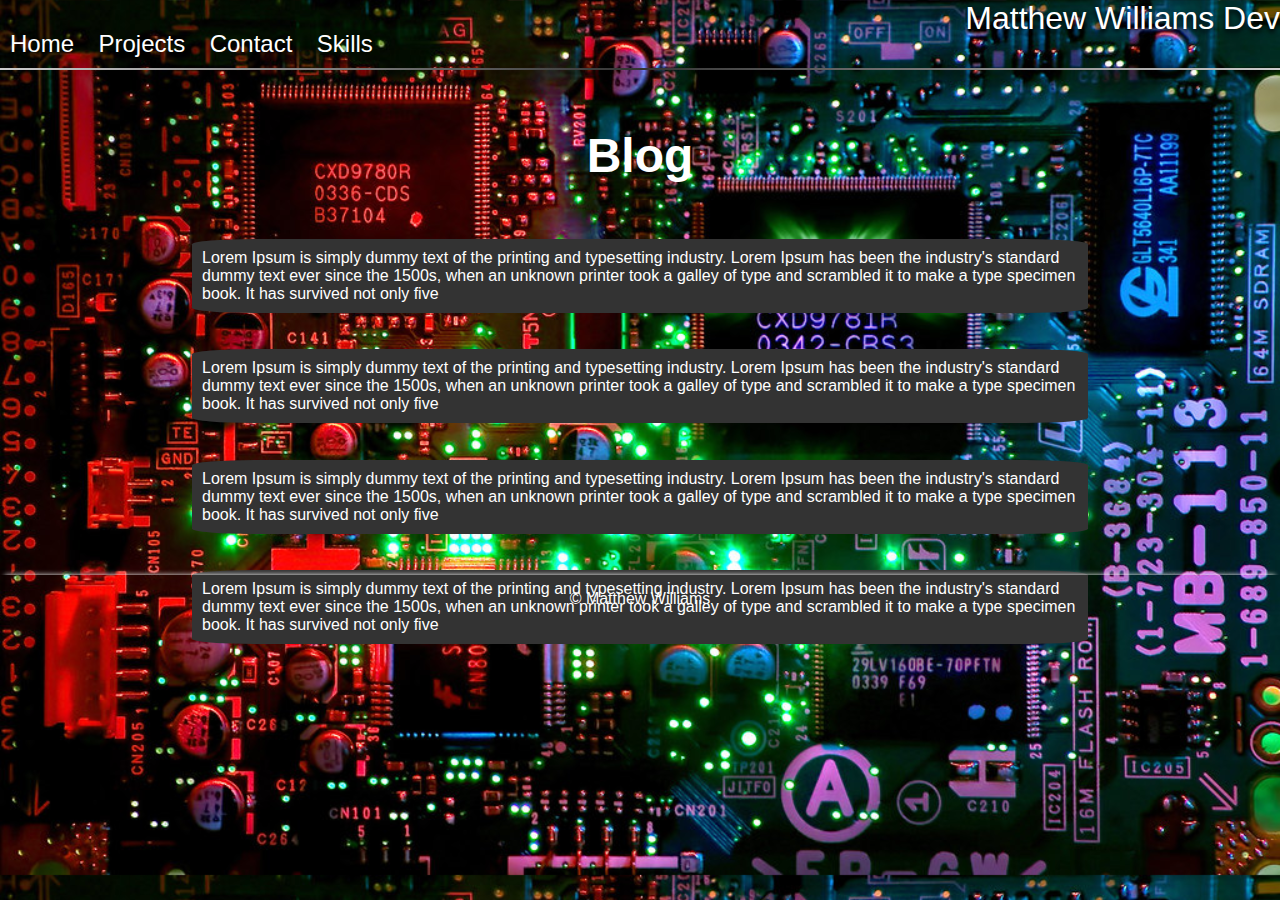
==== blog.html @ 9dc91dcf "nav bar includes blog and blog page centered footer needs fixing" ====
<!DOCTYPE html>
<html lang="en">
<head>
    <meta charset="UTF-8">
    <meta name="viewport" content="width=device-width, initial-scale=1.0">
    <title>Portfolio</title>
    <link rel="stylesheet" href="styles.css" >
</head>
<body id="blogBody">
    <header>
        <div class="logo">Matthew Williams Dev</div>
        <nav class="navbar">
            <div class="navlink"><a href="./index.html">Home</a></div>
            <div class="navlink"><a href="./projects.html">Projects</a></div>        
            <div class="navlink"><a href="./contact.html">Contact</a></div>
            <div class="navlink"><a href="./skills.html">Skills</a></div>
        </nav>
        <hr />
    </header>
    <section>
        <h1 id="blogtitle">Blog</h1>
        <article id="blogContainer">
            <div class="blogbox">
                <p class="blogtxt">Lorem Ipsum is simply dummy text of the printing and typesetting industry. Lorem Ipsum has been the industry's standard dummy text ever since the 1500s, when an unknown printer took a galley of type and scrambled it to make a type specimen book. It has survived not only five  </p>
            </div>
            <div class="blogbox">
                <p class="blogtxt">Lorem Ipsum is simply dummy text of the printing and typesetting industry. Lorem Ipsum has been the industry's standard dummy text ever since the 1500s, when an unknown printer took a galley of type and scrambled it to make a type specimen book. It has survived not only five  </p>
            </div>
            <div class="blogbox">
                <p class="blogtxt">Lorem Ipsum is simply dummy text of the printing and typesetting industry. Lorem Ipsum has been the industry's standard dummy text ever since the 1500s, when an unknown printer took a galley of type and scrambled it to make a type specimen book. It has survived not only five  </p>
            </div>
            <div class="blogbox">
                <p class="blogtxt">Lorem Ipsum is simply dummy text of the printing and typesetting industry. Lorem Ipsum has been the industry's standard dummy text ever since the 1500s, when an unknown printer took a galley of type and scrambled it to make a type specimen book. It has survived not only five  </p>
            </div>
        </article>
    </section>
    <!-- <img class="bgImage" src="./circuitwallpaper.jpg" alt="circuit wallpaper"> -->
    <footer><div class="footerbox">&copy; Matthew Williams</div></footer>
</body>
</html>
---- styles.css ----
*{
    padding: 0;
    margin: 0;
    box-sizing: border-box;
    font-family: 'Gill Sans', 'Gill Sans MT', Calibri, 'Trebuchet MS', sans-serif;
}
body{
    display: grid;
    grid-template-columns: 100%;
    grid-template-rows: 20% 70% 10%;
    grid-template-areas: 
        "header"
        "section"
        "footer"
        ;
    background-image: url(./circuitwallpaper.jpg);
    background-size: cover;
    height: 100VH;
}
header{
    grid-area: header;
}
section{
    grid-area: section;
}
.container{
    display: flex;
    flex-direction: column;
    align-items: center;
    
}

                                        /* nav section */
.navbar{
    display: inline-block;
}
.navlink{
    display: inline-block;
    padding: 10px 5px;
    margin-top: 20px;
}
.navlink a {
    color: white;
    text-decoration: none;
    font-size: 1.5rem;
    padding: 5px;
    transition: 0.5s;
}
.navlink a:hover{
    font-size: 2rem;
}
.logo{
    float: right;
    color: white;
    font-size: 2rem;
    text-shadow: 0px 3px 5px black;
}
hr{
    border: 0;
    height: 2px;
    background: #333;
    background-image: linear-gradient(to right, #ccc, #333, #ccc);
    
}
                                        /* background image */
.bgImage{
    position: fixed;
    top: 0;
    min-width: 100%;
    min-height: 100%;
    object-fit: cover;
    z-index: -3;
    display: grid;
    grid-area: section;
}
                                        /* index content */
.displayimage{
    display: flex;
    height: 200px;
    width: auto;
    
}
.aboutContainer{
    background-color: #333;
    border-radius: 8%;
    padding: 10px;
    margin: 10% 15%;

}
.abouttxt{
    display: flex;
    flex-wrap: wrap;
    padding: 10px;
    overflow: hidden;
    color:white;
    
}
                                            /* contact logos */
.github, .twitter, .linkedin{
    display: flex;
    height: 100px;
    width: auto;
    fill: white;
    transition-duration: 0.5s;

}
.twitter:hover{
    height: 170px;
    width: auto;
    fill: #00acee;
}
.github:hover{
    height: 170px;
    width: auto;
    fill: #c9510c;
}
.linkedin:hover{
    height: 170px;
    width: auto;
    fill: blue;
}
.contactlogos{
    display: flex;
    height: auto;
    flex-direction: column;
    align-items: center;
    justify-content: space-evenly;
}
                                    /* skill page content */
article h2{
    color: white;
    text-shadow: 1px 5px 2px  black;
}
article{
    height: 100%;
} 
.skillbox{
    display: block;
    background-color: #333;
    padding: 5px;
    height: auto;
    width: 240px;
    border-radius: 7%;
    text-align: center;
}
.skills{
    display: flex;
    /* flex-wrap: wrap; */
    justify-content: space-evenly;
    align-items: center;
    flex-direction: column;
}
.skilltxt{
    padding: 5px;
    color: white;
    padding: 10px;
    list-style: none;
    text-align: center;
    font-size: 1.2em;
}

                                        /* Blog page */
.blogbox{
    display: flex;
    background-color: #333;
    width: 70%;
    /* height: 20%;  */
    border-radius: 7%;
    flex-grow: inherit;
    margin-bottom: 30px;
}
#blogtitle{
    color: white;
    font-size: 3em;
    text-align: center;
    margin-bottom: 50px;
   
}
#blogBody{
    height: 100%;
}
#blogContainer{
    display: flex;
    flex-direction: column;
    align-items: center;
    justify-content: space-evenly;
    
}
.blogtxt{
    color: white;
    padding: 10px;
}
                                        /* footer */
footer{
    /* position: fixed;
    bottom: 0; */
    width: 100%;
    grid-area: footer;
    
}
.footerbox{
    display: block;
    color: white;
    text-align: center;
    box-shadow: 0 -5px 5px -5px whitesmoke;
    padding: 15px;
    
}
@media screen and (min-width: 480px){
    .contactlogos{
        flex-direction: row;
    }
    .skills{
        flex-direction: row;
    }
    .skilltxt{
        font-size: 1.5em;
    }
    .skillbox{
        width: 40%;
    }
    .abouttxt{
        font-size: 1.5em;
    }
}
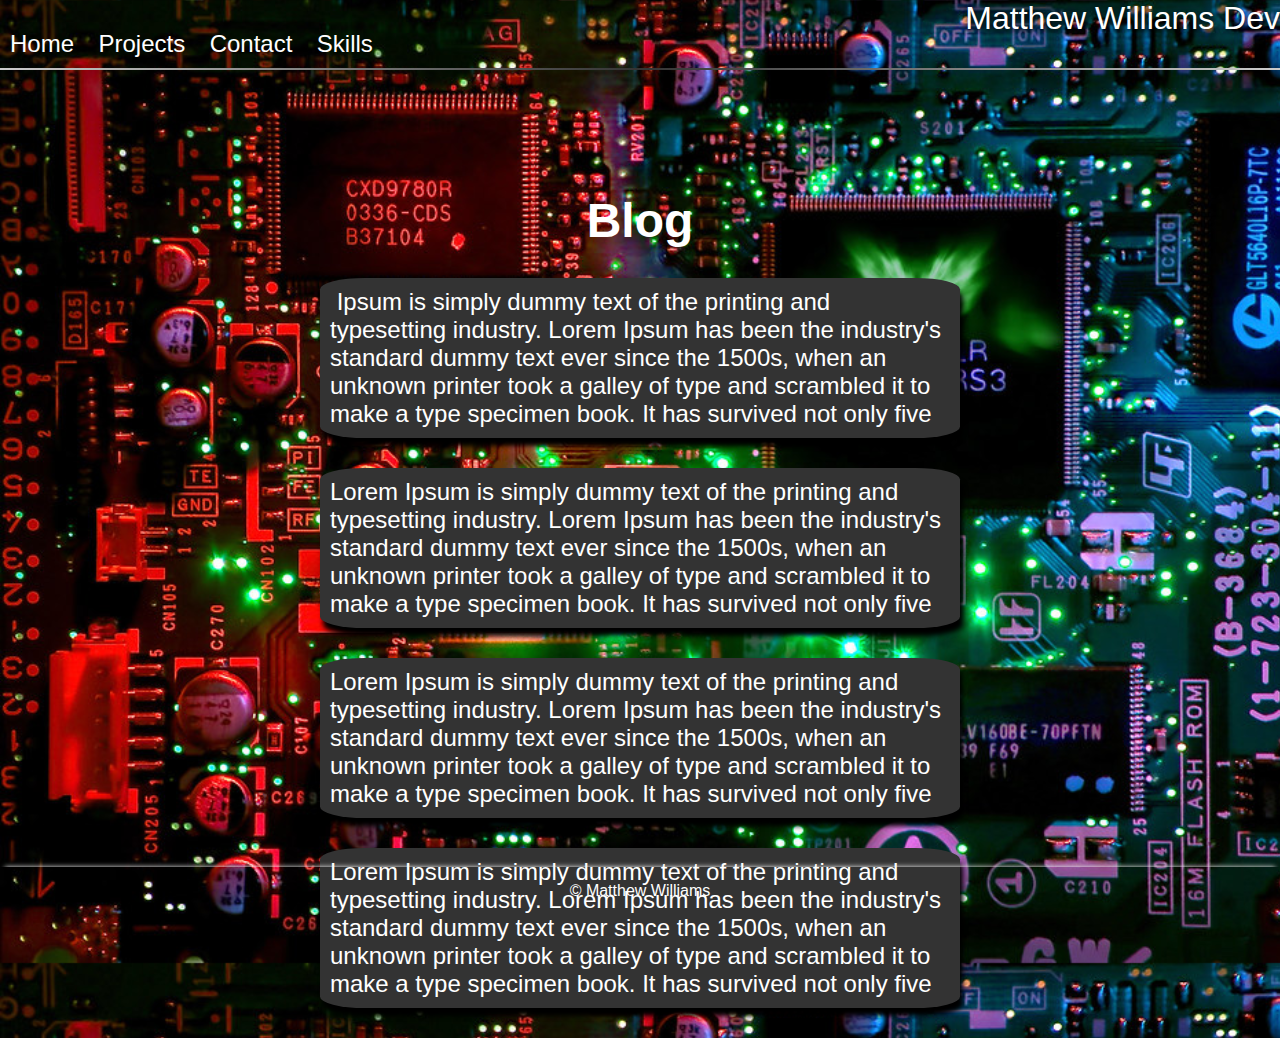
==== commit 98712393: "box shadows on everything! and blog nearly fixed" ====
--- a/blog.html
+++ b/blog.html
@@ -6,7 +6,7 @@
     <title>Portfolio</title>
     <link rel="stylesheet" href="styles.css" >
 </head>
-<body id="blogBody">
+<body>
     <header>
         <div class="logo">Matthew Williams Dev</div>
         <nav class="navbar">
@@ -21,16 +21,16 @@
         <h1 id="blogtitle">Blog</h1>
         <article id="blogContainer">
             <div class="blogbox">
-                <p class="blogtxt">Lorem Ipsum is simply dummy text of the printing and typesetting industry. Lorem Ipsum has been the industry's standard dummy text ever since the 1500s, when an unknown printer took a galley of type and scrambled it to make a type specimen book. It has survived not only five  </p>
+                <p class="blogtxt"><img class="" src="" alt="" /> Ipsum is simply dummy text of the printing and typesetting industry. Lorem Ipsum has been the industry's standard dummy text ever since the 1500s, when an unknown printer took a galley of type and scrambled it to make a type specimen book. It has survived not only five  </p>
             </div>
             <div class="blogbox">
-                <p class="blogtxt">Lorem Ipsum is simply dummy text of the printing and typesetting industry. Lorem Ipsum has been the industry's standard dummy text ever since the 1500s, when an unknown printer took a galley of type and scrambled it to make a type specimen book. It has survived not only five  </p>
+                <p class="blogtxt"><img class="" src="" alt="" />Lorem Ipsum is simply dummy text of the printing and typesetting industry. Lorem Ipsum has been the industry's standard dummy text ever since the 1500s, when an unknown printer took a galley of type and scrambled it to make a type specimen book. It has survived not only five  </p>
             </div>
             <div class="blogbox">
-                <p class="blogtxt">Lorem Ipsum is simply dummy text of the printing and typesetting industry. Lorem Ipsum has been the industry's standard dummy text ever since the 1500s, when an unknown printer took a galley of type and scrambled it to make a type specimen book. It has survived not only five  </p>
+                <p class="blogtxt"><img class="" src="" alt="" />Lorem Ipsum is simply dummy text of the printing and typesetting industry. Lorem Ipsum has been the industry's standard dummy text ever since the 1500s, when an unknown printer took a galley of type and scrambled it to make a type specimen book. It has survived not only five  </p>
             </div>
             <div class="blogbox">
-                <p class="blogtxt">Lorem Ipsum is simply dummy text of the printing and typesetting industry. Lorem Ipsum has been the industry's standard dummy text ever since the 1500s, when an unknown printer took a galley of type and scrambled it to make a type specimen book. It has survived not only five  </p>
+                <p class="blogtxt"><img class="" src="" alt="" />Lorem Ipsum is simply dummy text of the printing and typesetting industry. Lorem Ipsum has been the industry's standard dummy text ever since the 1500s, when an unknown printer took a galley of type and scrambled it to make a type specimen book. It has survived not only five  </p>
             </div>
         </article>
     </section>
--- a/styles.css
+++ b/styles.css
@@ -15,7 +15,7 @@
         ;
     background-image: url(./circuitwallpaper.jpg);
     background-size: cover;
-    height: 100VH;
+    min-height: 100VH;
 }
 header{
     grid-area: header;
@@ -29,7 +29,6 @@
     align-items: center;
     
 }
-
                                         /* nav section */
 .navbar{
     display: inline-block;
@@ -84,7 +83,8 @@
     background-color: #333;
     border-radius: 8%;
     padding: 10px;
-    margin: 10% 15%;
+    margin: 5% 15%;
+    box-shadow: 2px 5px 7px black;
 
 }
 .abouttxt{
@@ -126,13 +126,19 @@
     align-items: center;
     justify-content: space-evenly;
 }
+.contactInfo{
+    color: white;
+    font-size: 1.3em;
+    background-color: #333;
+    padding: 5px;
+}
                                     /* skill page content */
 article h2{
     color: white;
     text-shadow: 1px 5px 2px  black;
 }
 article{
-    height: 100%;
+    min-height: 100%;
 } 
 .skillbox{
     display: block;
@@ -142,6 +148,7 @@
     width: 240px;
     border-radius: 7%;
     text-align: center;
+    box-shadow: 2px 5px 7px black;
 }
 .skills{
     display: flex;
@@ -161,29 +168,24 @@
 
                                         /* Blog page */
 .blogbox{
-    display: flex;
     background-color: #333;
     width: 70%;
-    /* height: 20%;  */
     border-radius: 7%;
-    flex-grow: inherit;
     margin-bottom: 30px;
+    box-shadow: 3px 8px 5px black;
 }
 #blogtitle{
     color: white;
     font-size: 3em;
     text-align: center;
-    margin-bottom: 50px;
+    margin-bottom: 30px;
    
 }
-#blogBody{
-    height: 100%;
-}
 #blogContainer{
     display: flex;
     flex-direction: column;
     align-items: center;
-    justify-content: space-evenly;
+    grid-area: section;
     
 }
 .blogtxt{
@@ -222,4 +224,11 @@
     .abouttxt{
         font-size: 1.5em;
     }
-}
+    .blogbox{
+        width: 50%;
+
+    }
+    .blogtxt{
+        font-size: 1.5em;
+    }
+}
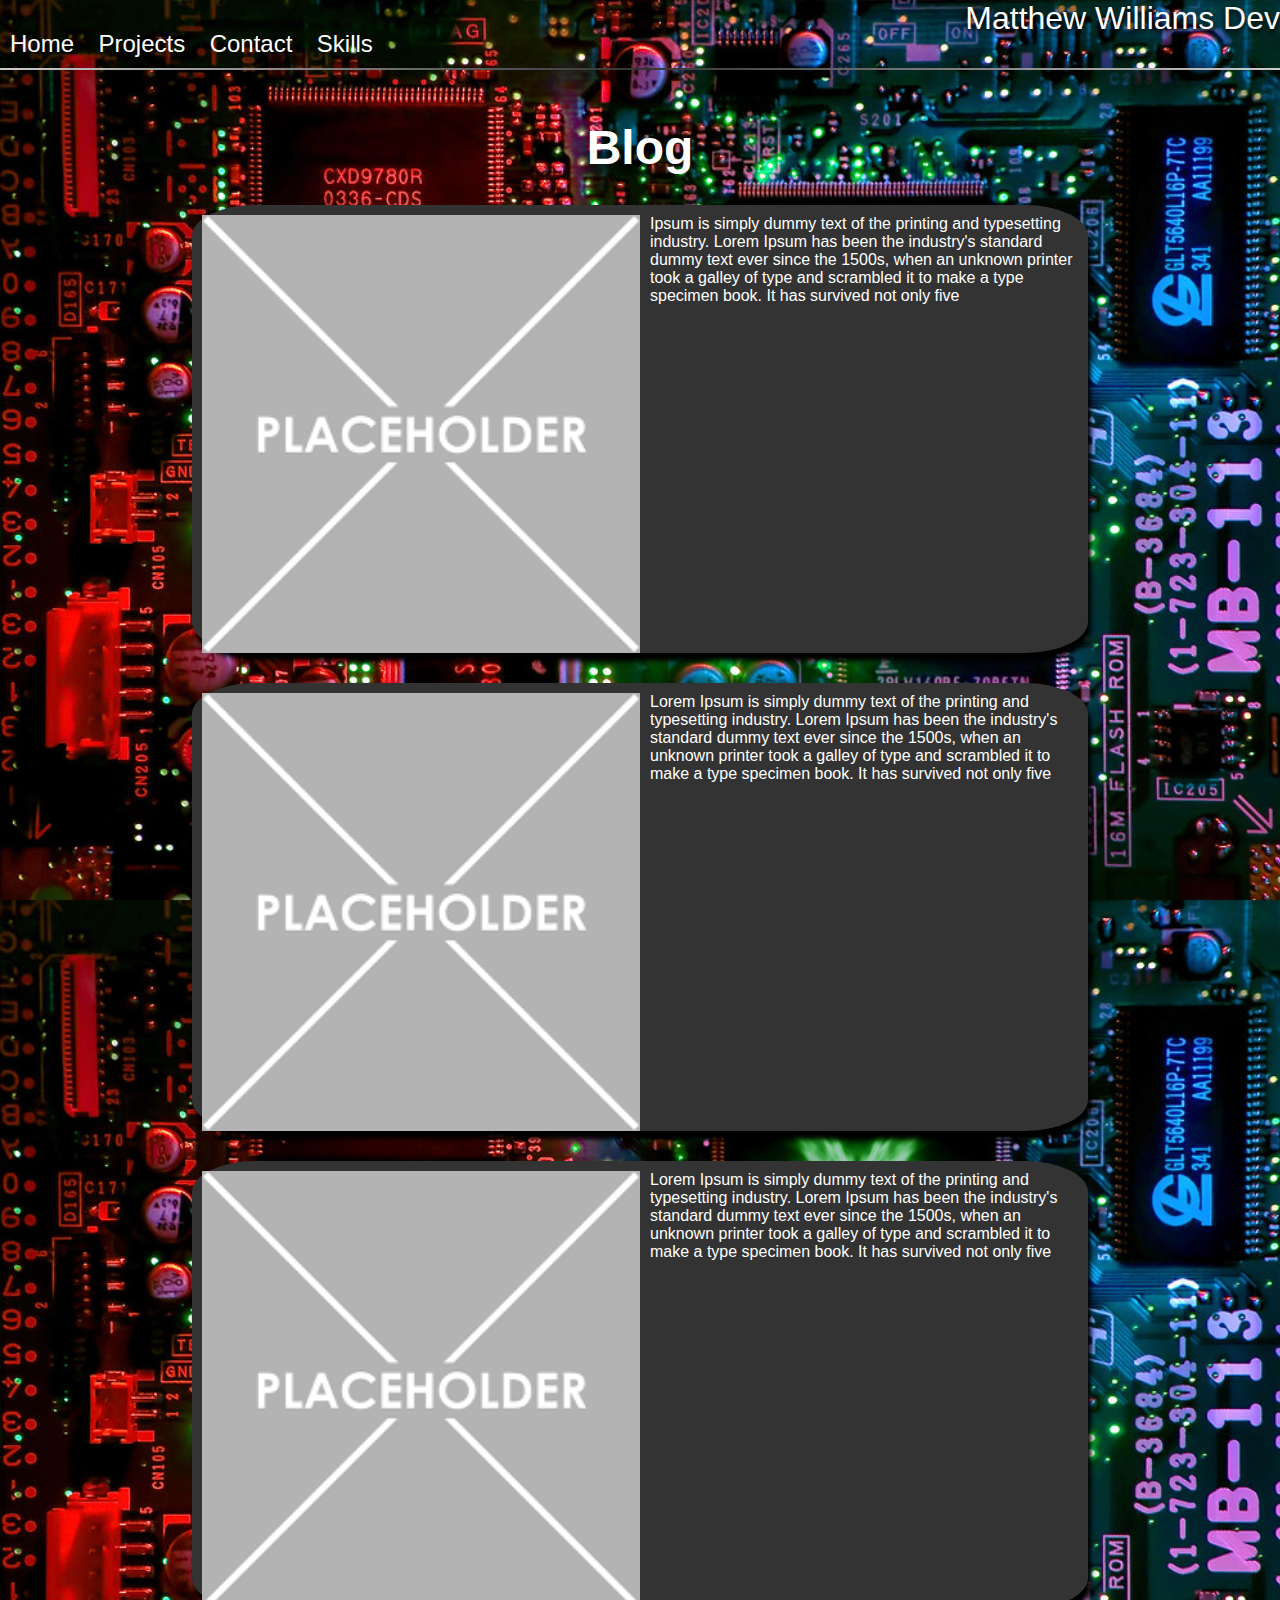
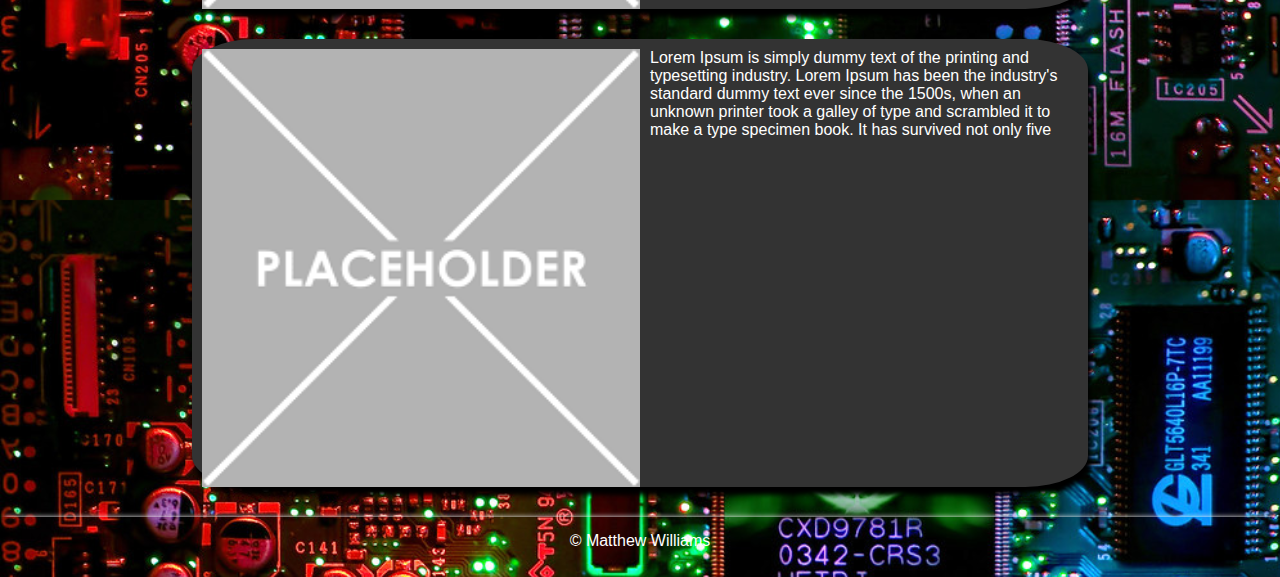
==== commit a8fd73b0: "css for each page and defult style.css and footer fixed!" ====
--- a/blog.html
+++ b/blog.html
@@ -4,7 +4,8 @@
     <meta charset="UTF-8">
     <meta name="viewport" content="width=device-width, initial-scale=1.0">
     <title>Portfolio</title>
-    <link rel="stylesheet" href="styles.css" >
+    <link rel="stylesheet" href="style.css" >
+    <link rel="stylesheet" href="blog.css">
 </head>
 <body>
     <header>
@@ -21,16 +22,16 @@
         <h1 id="blogtitle">Blog</h1>
         <article id="blogContainer">
             <div class="blogbox">
-                <p class="blogtxt"><img class="" src="" alt="" /> Ipsum is simply dummy text of the printing and typesetting industry. Lorem Ipsum has been the industry's standard dummy text ever since the 1500s, when an unknown printer took a galley of type and scrambled it to make a type specimen book. It has survived not only five  </p>
+                <p class="blogtxt"><img class="blogImg" src="./images/placeholderimg.png" alt="blog image" /> Ipsum is simply dummy text of the printing and typesetting industry. Lorem Ipsum has been the industry's standard dummy text ever since the 1500s, when an unknown printer took a galley of type and scrambled it to make a type specimen book. It has survived not only five  </p>
             </div>
             <div class="blogbox">
-                <p class="blogtxt"><img class="" src="" alt="" />Lorem Ipsum is simply dummy text of the printing and typesetting industry. Lorem Ipsum has been the industry's standard dummy text ever since the 1500s, when an unknown printer took a galley of type and scrambled it to make a type specimen book. It has survived not only five  </p>
+                <p class="blogtxt"><img class="blogImg" src="./images/placeholderimg.png" alt="blog image 2" />Lorem Ipsum is simply dummy text of the printing and typesetting industry. Lorem Ipsum has been the industry's standard dummy text ever since the 1500s, when an unknown printer took a galley of type and scrambled it to make a type specimen book. It has survived not only five  </p>
             </div>
             <div class="blogbox">
-                <p class="blogtxt"><img class="" src="" alt="" />Lorem Ipsum is simply dummy text of the printing and typesetting industry. Lorem Ipsum has been the industry's standard dummy text ever since the 1500s, when an unknown printer took a galley of type and scrambled it to make a type specimen book. It has survived not only five  </p>
+                <p class="blogtxt"><img class="blogImg" src="./images/placeholderimg.png" alt="blog image 3" />Lorem Ipsum is simply dummy text of the printing and typesetting industry. Lorem Ipsum has been the industry's standard dummy text ever since the 1500s, when an unknown printer took a galley of type and scrambled it to make a type specimen book. It has survived not only five  </p>
             </div>
             <div class="blogbox">
-                <p class="blogtxt"><img class="" src="" alt="" />Lorem Ipsum is simply dummy text of the printing and typesetting industry. Lorem Ipsum has been the industry's standard dummy text ever since the 1500s, when an unknown printer took a galley of type and scrambled it to make a type specimen book. It has survived not only five  </p>
+                <p class="blogtxt"><img class="blogImg" src="./images/placeholderimg.png" alt="blog image 4" />Lorem Ipsum is simply dummy text of the printing and typesetting industry. Lorem Ipsum has been the industry's standard dummy text ever since the 1500s, when an unknown printer took a galley of type and scrambled it to make a type specimen book. It has survived not only five  </p>
             </div>
         </article>
     </section>
--- a/style.css
+++ b/style.css
@@ -0,0 +1,76 @@
+*{
+    padding: 0;
+    margin: 0;
+    box-sizing: border-box;
+    font-family: 'Gill Sans', 'Gill Sans MT', Calibri, 'Trebuchet MS', sans-serif;
+}
+body{
+    display: grid;
+    grid-template-columns: 100%;
+    grid-template-rows: 120px auto 60px;
+    grid-template-areas: 
+        "header"
+        "section"
+        "footer"
+        ;
+    background-image: url(./images/circuitwallpaper.jpg);
+    background-size: cover;
+    height: 100vh;
+
+}
+header{
+    grid-area: header;
+}
+section{
+    grid-area: section;
+}
+.container{
+    display: flex;
+    flex-direction: column;
+    align-items: center;
+    
+}
+                                        /* nav section */
+.navbar{
+    display: inline-block;
+}
+.navlink{
+    display: inline-block;
+    padding: 10px 5px;
+    margin-top: 20px;
+}
+.navlink a {
+    color: white;
+    text-decoration: none;
+    font-size: 1.5rem;
+    padding: 5px;
+    transition: 0.5s;
+}
+.navlink a:hover{
+    font-size: 2rem;
+}
+.logo{
+    float: right;
+    color: white;
+    font-size: 2rem;
+    text-shadow: 0px 3px 5px black;
+}
+hr{
+    border: 0;
+    height: 2px;
+    background: #333;
+    background-image: linear-gradient(to right, #ccc, #333, #ccc);
+    
+}
+footer{
+    width: 100%;
+    grid-area: footer;
+    
+}
+.footerbox{
+    display: block;
+    color: white;
+    text-align: center;
+    box-shadow: 0 -5px 5px -5px whitesmoke;
+    padding: 15px;  
+}--- a/blog.css
+++ b/blog.css
@@ -0,0 +1,32 @@
+.blogbox{
+    background-color: #333;
+    width: 70%;
+    border-radius: 7%;
+    margin-bottom: 30px;
+    box-shadow: 3px 8px 5px black;
+}
+#blogtitle{
+    color: white;
+    font-size: 3em;
+    text-align: center;
+    margin-bottom: 30px;
+   
+}
+#blogContainer{
+    display: flex;
+    flex-direction: column;
+    align-items: center;
+    grid-area: section;
+    
+}
+.blogtxt{
+    
+    color: white;
+    padding: 10px;
+}
+.blogImg{
+    height: 50%;
+    width: 50%;
+    margin-right: 10px;
+    float: left;
+}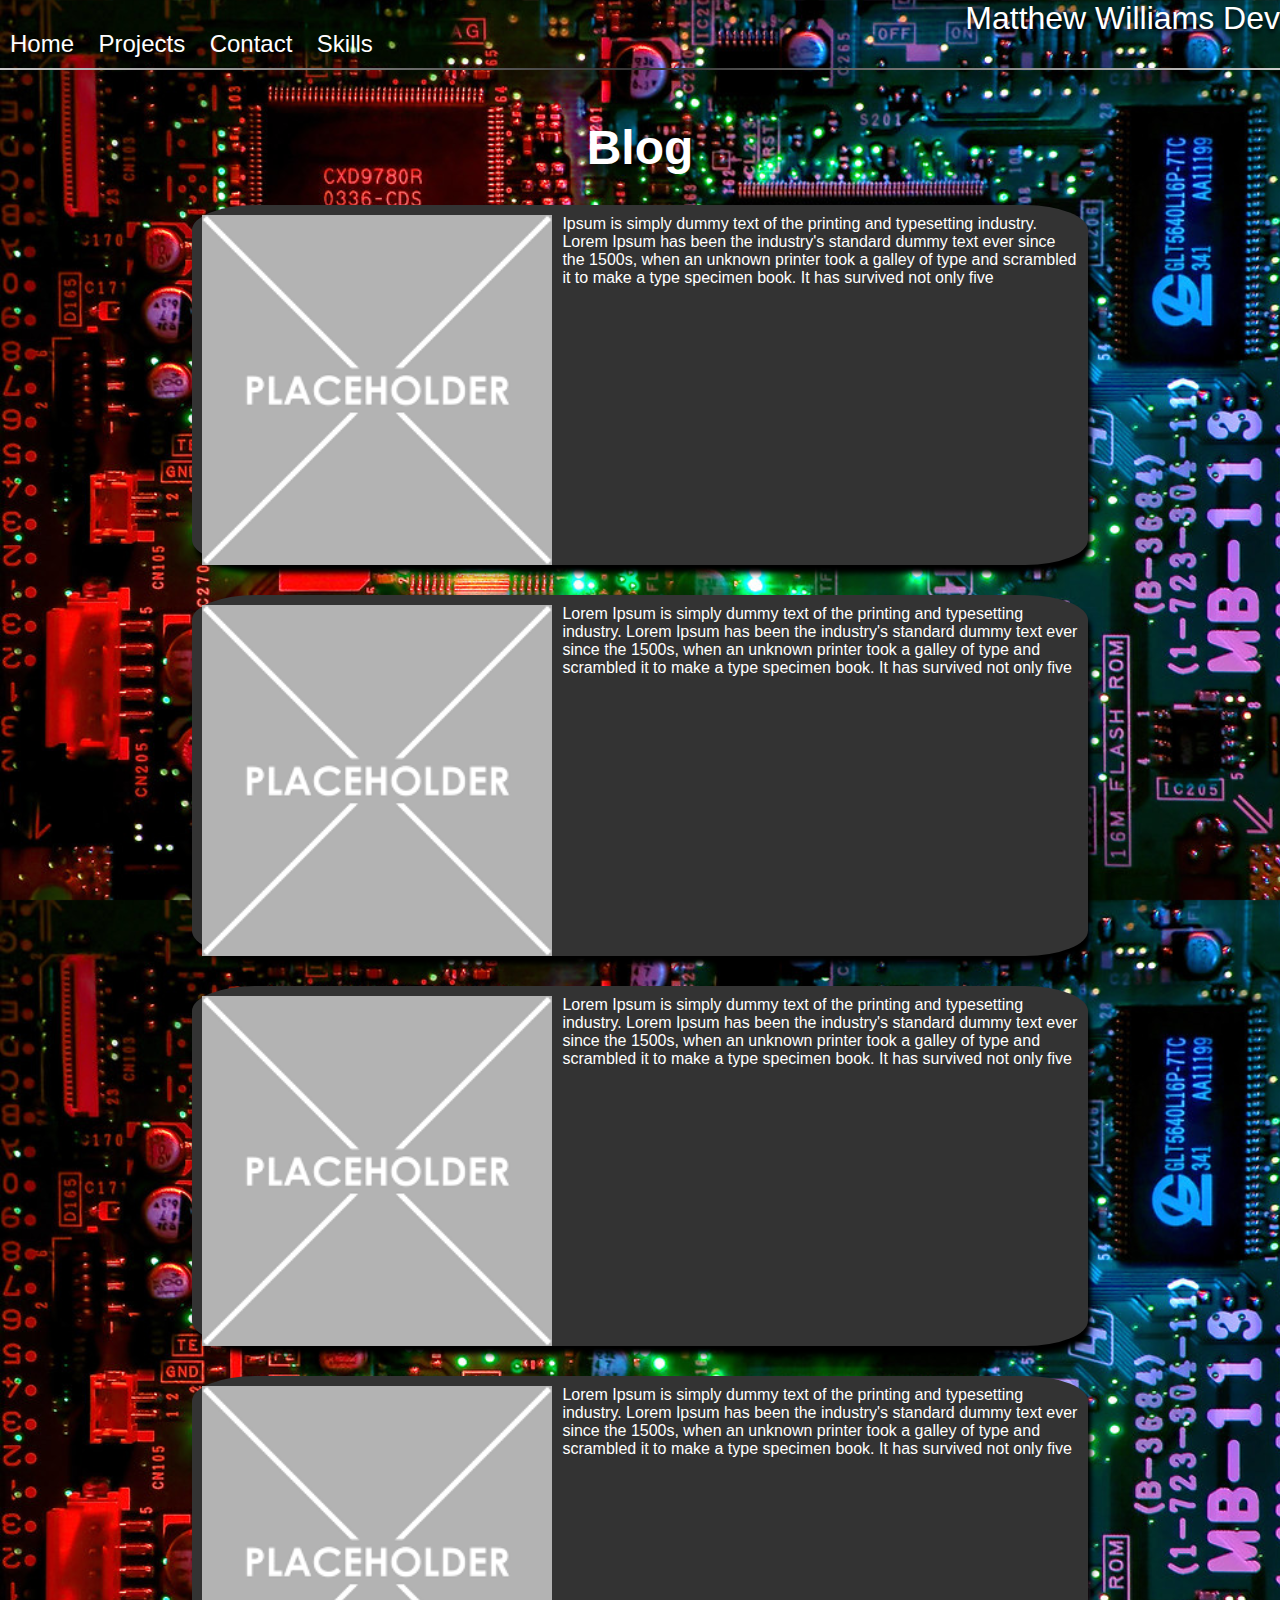
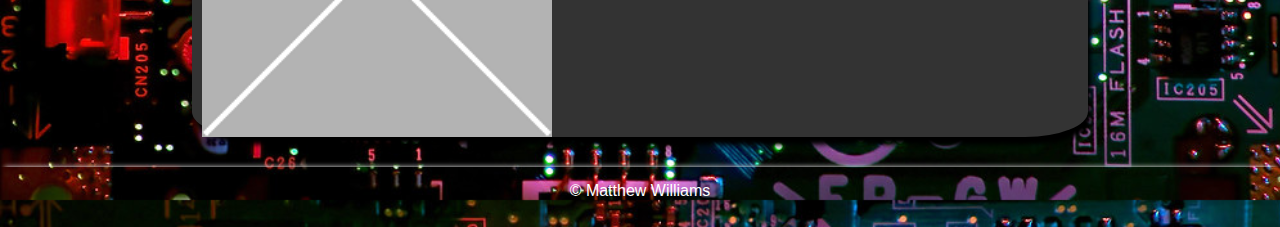
==== commit 1cd1f412: "images are clickable on blog.html and projects.html" ====
--- a/blog.html
+++ b/blog.html
@@ -22,16 +22,28 @@
         <h1 id="blogtitle">Blog</h1>
         <article id="blogContainer">
             <div class="blogbox">
-                <p class="blogtxt"><img class="blogImg" src="./images/placeholderimg.png" alt="blog image" /> Ipsum is simply dummy text of the printing and typesetting industry. Lorem Ipsum has been the industry's standard dummy text ever since the 1500s, when an unknown printer took a galley of type and scrambled it to make a type specimen book. It has survived not only five  </p>
+                <p class="blogtxt"><a href="#img1"><img class="thumbnail" src="./images/placeholderimg.png" alt="blog image 1" /></a> Ipsum is simply dummy text of the printing and typesetting industry. Lorem Ipsum has been the industry's standard dummy text ever since the 1500s, when an unknown printer took a galley of type and scrambled it to make a type specimen book. It has survived not only five</p>
+                <a href="#" class="lightbox" id="img1">
+                    <img src="./images/placeholderimg.png">
+                </a>
             </div>
             <div class="blogbox">
-                <p class="blogtxt"><img class="blogImg" src="./images/placeholderimg.png" alt="blog image 2" />Lorem Ipsum is simply dummy text of the printing and typesetting industry. Lorem Ipsum has been the industry's standard dummy text ever since the 1500s, when an unknown printer took a galley of type and scrambled it to make a type specimen book. It has survived not only five  </p>
+                <p class="blogtxt"><a href="#img2"><img class="thumbnail" src="./images/placeholderimg.png" alt="blog image 2" /></a>Lorem Ipsum is simply dummy text of the printing and typesetting industry. Lorem Ipsum has been the industry's standard dummy text ever since the 1500s, when an unknown printer took a galley of type and scrambled it to make a type specimen book. It has survived not only five</p>
+                <a href="#" class="lightbox" id="img2">
+                    <img src="./images/placeholderimg.png">
+                </a>
             </div>
             <div class="blogbox">
-                <p class="blogtxt"><img class="blogImg" src="./images/placeholderimg.png" alt="blog image 3" />Lorem Ipsum is simply dummy text of the printing and typesetting industry. Lorem Ipsum has been the industry's standard dummy text ever since the 1500s, when an unknown printer took a galley of type and scrambled it to make a type specimen book. It has survived not only five  </p>
+                <p class="blogtxt"><a href="#img3"><img class="thumbnail" src="./images/placeholderimg.png" alt="blog image 3" /></a>Lorem Ipsum is simply dummy text of the printing and typesetting industry. Lorem Ipsum has been the industry's standard dummy text ever since the 1500s, when an unknown printer took a galley of type and scrambled it to make a type specimen book. It has survived not only five</p>
+                <a href="#" class="lightbox" id="img3">
+                    <img src="./images/placeholderimg.png">
+                </a>
             </div>
             <div class="blogbox">
-                <p class="blogtxt"><img class="blogImg" src="./images/placeholderimg.png" alt="blog image 4" />Lorem Ipsum is simply dummy text of the printing and typesetting industry. Lorem Ipsum has been the industry's standard dummy text ever since the 1500s, when an unknown printer took a galley of type and scrambled it to make a type specimen book. It has survived not only five  </p>
+                <p class="blogtxt"><a href="#img4"><img class="thumbnail" src="./images/placeholderimg.png" alt="blog image 4" /></a>Lorem Ipsum is simply dummy text of the printing and typesetting industry. Lorem Ipsum has been the industry's standard dummy text ever since the 1500s, when an unknown printer took a galley of type and scrambled it to make a type specimen book. It has survived not only five</p>
+                <a href="#" class="lightbox" id="img4">
+                    <img src="./images/placeholderimg.png">
+                </a>
             </div>
         </article>
     </section>
--- a/blog.css
+++ b/blog.css
@@ -10,6 +10,7 @@
     font-size: 3em;
     text-align: center;
     margin-bottom: 30px;
+    animation: fade 1s;
    
 }
 #blogContainer{
@@ -17,7 +18,15 @@
     flex-direction: column;
     align-items: center;
     grid-area: section;
-    
+    animation: fade 2s;
+}
+@keyframes fade{
+    0%{
+        opacity: 0;
+    }
+    100%{
+        opacity: 100%;
+    }
 }
 .blogtxt{
     
@@ -25,8 +34,35 @@
     padding: 10px;
 }
 .blogImg{
-    height: 50%;
+    height: auto;
     width: 50%;
     margin-right: 10px;
     float: left;
+}
+.thumbnail{
+    width: 40%;
+    float: left;
+    margin-right: 10px;
+}
+.lightbox {
+	display: none;
+	position: fixed;
+	z-index: 300;
+	width: 100%;
+	height: 100%;
+	text-align: center;
+	top: 1%;
+	left: 1%;
+	background: rgba(0,0,0,0.8);
+}
+.lightbox img {
+	/** Pad the lightbox image */
+	max-width: 90%;
+	max-height: 80%;
+	margin-top: 2%;
+}
+.lightbox:target {
+	outline: none;
+	/** Unhide lightbox **/
+	display: block;
 }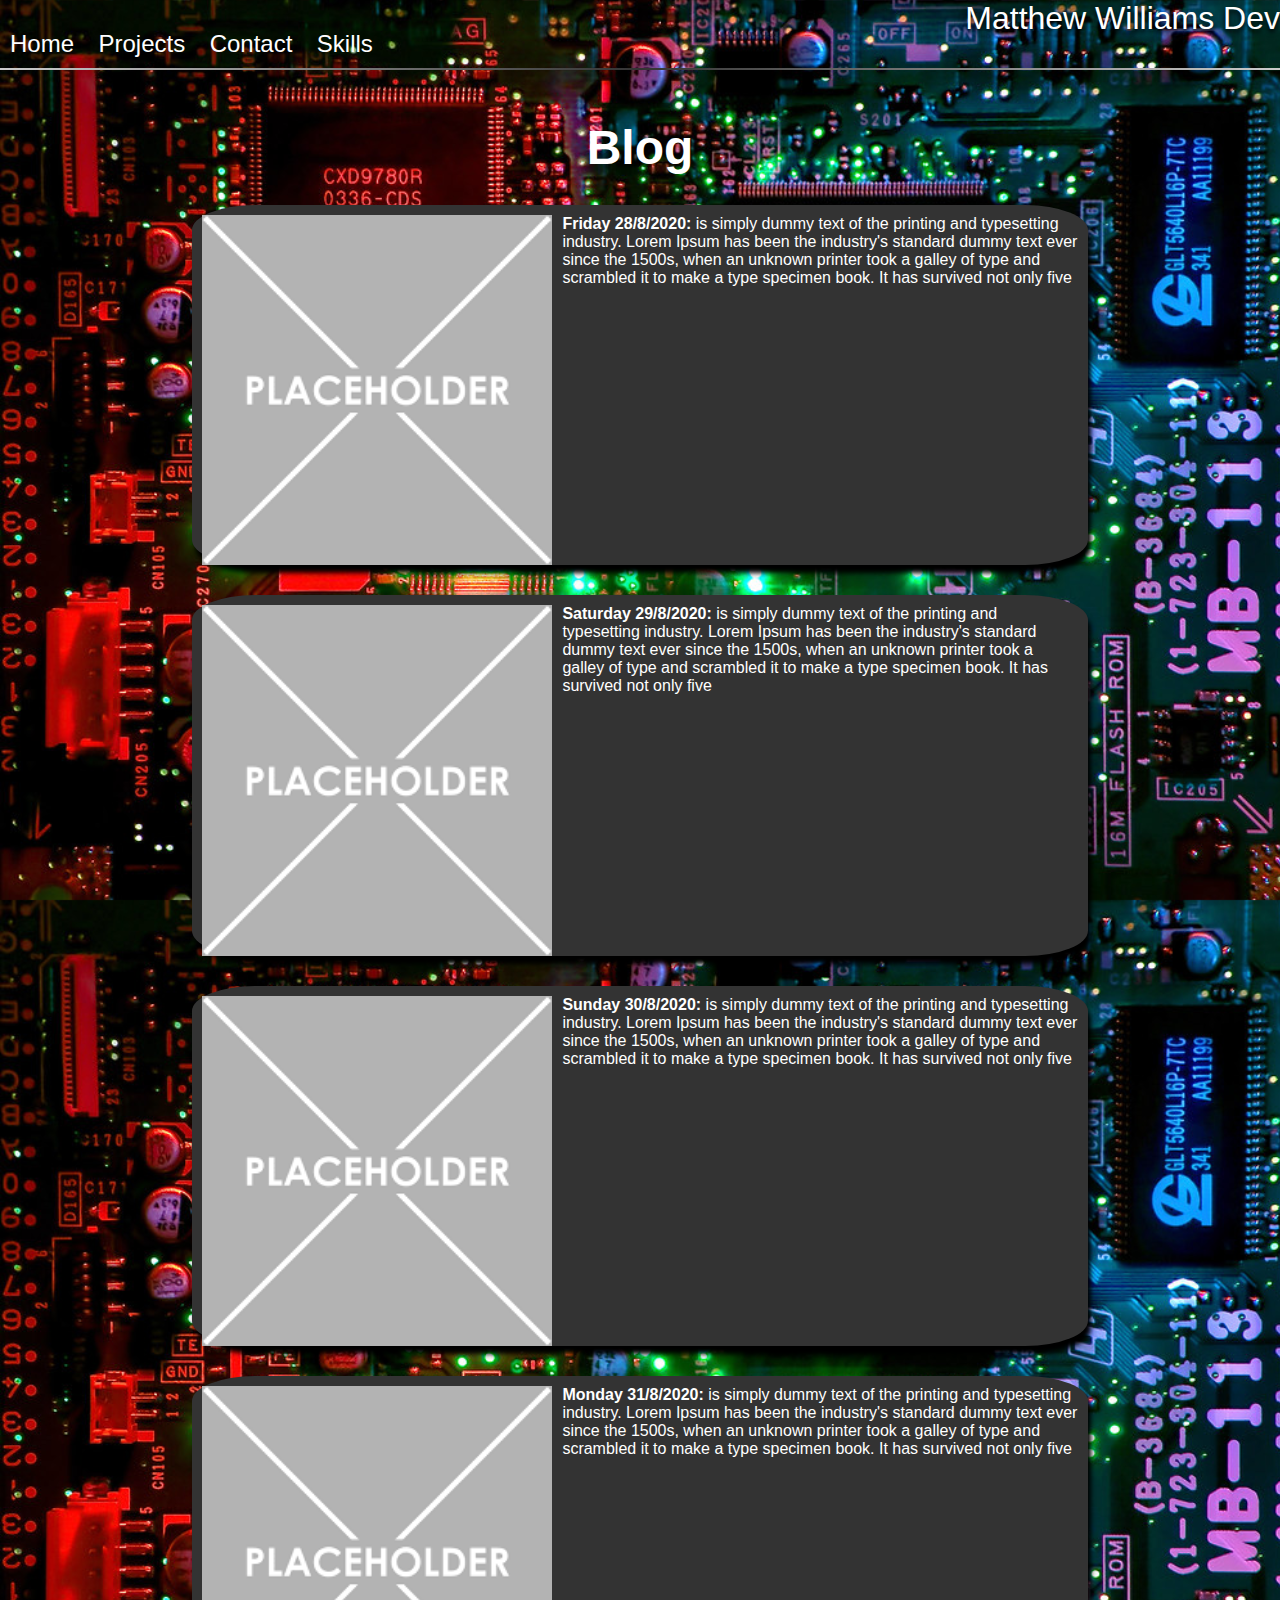
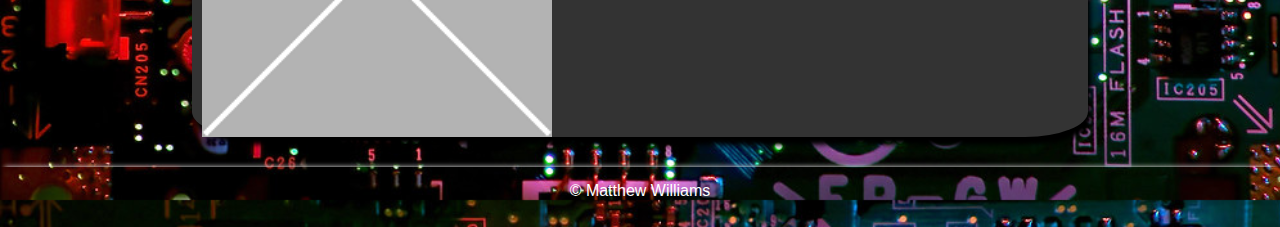
==== commit 03a148ba: "SRI added and finished styling" ====
--- a/blog.html
+++ b/blog.html
@@ -4,8 +4,8 @@
     <meta charset="UTF-8">
     <meta name="viewport" content="width=device-width, initial-scale=1.0">
     <title>Portfolio</title>
-    <link rel="stylesheet" href="style.css" >
-    <link rel="stylesheet" href="blog.css">
+    <link rel="stylesheet" href="style.css" integrity="a7/vbFBcr86exiWyThjVBfsR8eQ5djIkQWgEusOvJAlMmDP4K6FKg1uIwwhOoqeR" >
+    <link rel="stylesheet" href="blog.css" integrity="oo1hMc2XoqRebXwiJxW4JTemhpKXbMZFU/OjHVs9bOjjaAfvVK8koBjZrAqyS2Q+">
 </head>
 <body>
     <header>
@@ -22,25 +22,25 @@
         <h1 id="blogtitle">Blog</h1>
         <article id="blogContainer">
             <div class="blogbox">
-                <p class="blogtxt"><a href="#img1"><img class="thumbnail" src="./images/placeholderimg.png" alt="blog image 1" /></a> Ipsum is simply dummy text of the printing and typesetting industry. Lorem Ipsum has been the industry's standard dummy text ever since the 1500s, when an unknown printer took a galley of type and scrambled it to make a type specimen book. It has survived not only five</p>
+                <p class="blogtxt"><a href="#img1"><img class="thumbnail" src="./images/placeholderimg.png" alt="blog image 1" /></a><strong>Friday 28/8/2020:</strong> is simply dummy text of the printing and typesetting industry. Lorem Ipsum has been the industry's standard dummy text ever since the 1500s, when an unknown printer took a galley of type and scrambled it to make a type specimen book. It has survived not only five</p>
                 <a href="#" class="lightbox" id="img1">
                     <img src="./images/placeholderimg.png">
                 </a>
             </div>
             <div class="blogbox">
-                <p class="blogtxt"><a href="#img2"><img class="thumbnail" src="./images/placeholderimg.png" alt="blog image 2" /></a>Lorem Ipsum is simply dummy text of the printing and typesetting industry. Lorem Ipsum has been the industry's standard dummy text ever since the 1500s, when an unknown printer took a galley of type and scrambled it to make a type specimen book. It has survived not only five</p>
+                <p class="blogtxt"><a href="#img2"><img class="thumbnail" src="./images/placeholderimg.png" alt="blog image 2" /></a><strong>Saturday 29/8/2020:</strong> is simply dummy text of the printing and typesetting industry. Lorem Ipsum has been the industry's standard dummy text ever since the 1500s, when an unknown printer took a galley of type and scrambled it to make a type specimen book. It has survived not only five</p>
                 <a href="#" class="lightbox" id="img2">
                     <img src="./images/placeholderimg.png">
                 </a>
             </div>
             <div class="blogbox">
-                <p class="blogtxt"><a href="#img3"><img class="thumbnail" src="./images/placeholderimg.png" alt="blog image 3" /></a>Lorem Ipsum is simply dummy text of the printing and typesetting industry. Lorem Ipsum has been the industry's standard dummy text ever since the 1500s, when an unknown printer took a galley of type and scrambled it to make a type specimen book. It has survived not only five</p>
+                <p class="blogtxt"><a href="#img3"><img class="thumbnail" src="./images/placeholderimg.png" alt="blog image 3" /></a><strong>Sunday 30/8/2020:</strong> is simply dummy text of the printing and typesetting industry. Lorem Ipsum has been the industry's standard dummy text ever since the 1500s, when an unknown printer took a galley of type and scrambled it to make a type specimen book. It has survived not only five</p>
                 <a href="#" class="lightbox" id="img3">
                     <img src="./images/placeholderimg.png">
                 </a>
             </div>
             <div class="blogbox">
-                <p class="blogtxt"><a href="#img4"><img class="thumbnail" src="./images/placeholderimg.png" alt="blog image 4" /></a>Lorem Ipsum is simply dummy text of the printing and typesetting industry. Lorem Ipsum has been the industry's standard dummy text ever since the 1500s, when an unknown printer took a galley of type and scrambled it to make a type specimen book. It has survived not only five</p>
+                <p class="blogtxt"><a href="#img4"><img class="thumbnail" src="./images/placeholderimg.png" alt="blog image 4" /></a><strong>Monday 31/8/2020:</strong> is simply dummy text of the printing and typesetting industry. Lorem Ipsum has been the industry's standard dummy text ever since the 1500s, when an unknown printer took a galley of type and scrambled it to make a type specimen book. It has survived not only five</p>
                 <a href="#" class="lightbox" id="img4">
                     <img src="./images/placeholderimg.png">
                 </a>
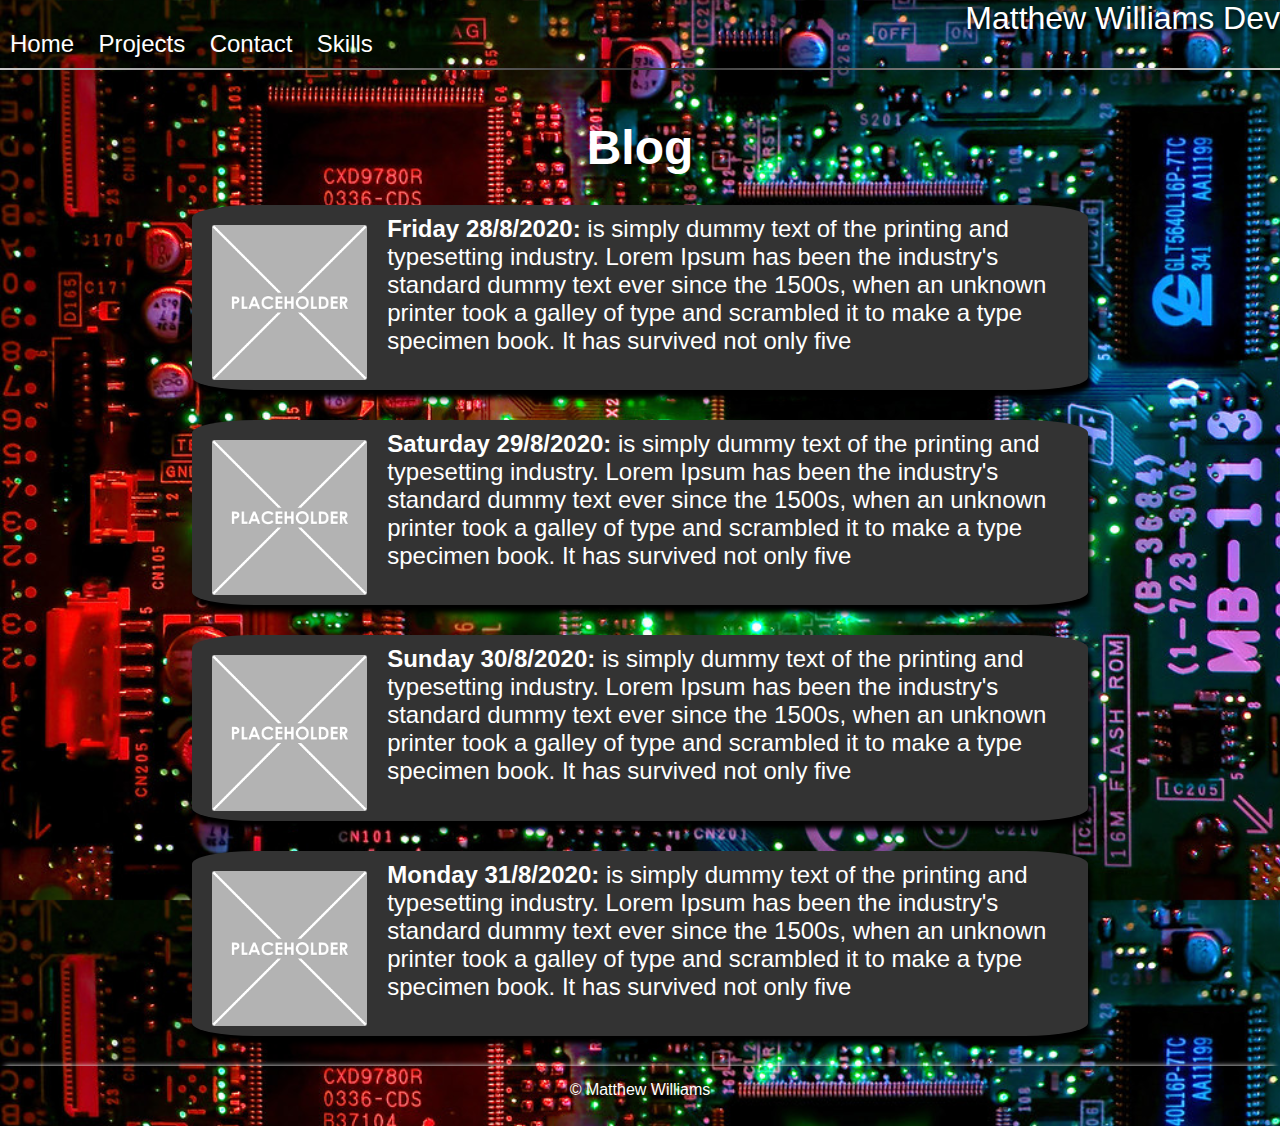
==== commit ed853a3e: "SRI and comments" ====
--- a/blog.html
+++ b/blog.html
@@ -4,12 +4,13 @@
     <meta charset="UTF-8">
     <meta name="viewport" content="width=device-width, initial-scale=1.0">
     <title>Portfolio</title>
-    <link rel="stylesheet" href="style.css" integrity="a7/vbFBcr86exiWyThjVBfsR8eQ5djIkQWgEusOvJAlMmDP4K6FKg1uIwwhOoqeR" >
-    <link rel="stylesheet" href="blog.css" integrity="oo1hMc2XoqRebXwiJxW4JTemhpKXbMZFU/OjHVs9bOjjaAfvVK8koBjZrAqyS2Q+">
+    <link rel="stylesheet" href="style.css" integrity="sha512-WjIw+Q8QzixHk0U8VNsx4VfyNTQ04SZF0dQIJROR25UNaATnd3EBV7Ns0gfG9Cr8MbUgensMsatqmJ6ksIggCA== sha384-+zxd1TwsPTOfqbahy5QrSXcoAaE5Ifem1PWXBy6EMPnV6BGndiK4pIgRyRgGA7H9" >
+    <link rel="stylesheet" href="blog.css" integrity="sha384-LPziLfXAHTbma106LdEukSCkW76XPpKZQ34ohW/xbqEyWDyrWfVH5SKUS5e3qWl7 sha512-SZl861M8269QtdZJOYJsdKTYnvuxvWVkGdySqRYnRrV75CVfycsXvHAFkyOZfq79biM97Q7bOLkCpI2ZWLMFnw==" >
 </head>
 <body>
     <header>
         <div class="logo">Matthew Williams Dev</div>
+        <!-- nav bar at the top of the page -->
         <nav class="navbar">
             <div class="navlink"><a href="./index.html">Home</a></div>
             <div class="navlink"><a href="./projects.html">Projects</a></div>        
@@ -20,6 +21,7 @@
     </header>
     <section>
         <h1 id="blogtitle">Blog</h1>
+        <!-- blog article 1 -->
         <article id="blogContainer">
             <div class="blogbox">
                 <p class="blogtxt"><a href="#img1"><img class="thumbnail" src="./images/placeholderimg.png" alt="blog image 1" /></a><strong>Friday 28/8/2020:</strong> is simply dummy text of the printing and typesetting industry. Lorem Ipsum has been the industry's standard dummy text ever since the 1500s, when an unknown printer took a galley of type and scrambled it to make a type specimen book. It has survived not only five</p>
@@ -27,18 +29,21 @@
                     <img src="./images/placeholderimg.png">
                 </a>
             </div>
+            <!-- blog article 2  -->
             <div class="blogbox">
                 <p class="blogtxt"><a href="#img2"><img class="thumbnail" src="./images/placeholderimg.png" alt="blog image 2" /></a><strong>Saturday 29/8/2020:</strong> is simply dummy text of the printing and typesetting industry. Lorem Ipsum has been the industry's standard dummy text ever since the 1500s, when an unknown printer took a galley of type and scrambled it to make a type specimen book. It has survived not only five</p>
                 <a href="#" class="lightbox" id="img2">
                     <img src="./images/placeholderimg.png">
                 </a>
             </div>
+            <!-- blog article 3  -->
             <div class="blogbox">
                 <p class="blogtxt"><a href="#img3"><img class="thumbnail" src="./images/placeholderimg.png" alt="blog image 3" /></a><strong>Sunday 30/8/2020:</strong> is simply dummy text of the printing and typesetting industry. Lorem Ipsum has been the industry's standard dummy text ever since the 1500s, when an unknown printer took a galley of type and scrambled it to make a type specimen book. It has survived not only five</p>
                 <a href="#" class="lightbox" id="img3">
                     <img src="./images/placeholderimg.png">
                 </a>
             </div>
+            <!-- blog article 4 -->
             <div class="blogbox">
                 <p class="blogtxt"><a href="#img4"><img class="thumbnail" src="./images/placeholderimg.png" alt="blog image 4" /></a><strong>Monday 31/8/2020:</strong> is simply dummy text of the printing and typesetting industry. Lorem Ipsum has been the industry's standard dummy text ever since the 1500s, when an unknown printer took a galley of type and scrambled it to make a type specimen book. It has survived not only five</p>
                 <a href="#" class="lightbox" id="img4">
--- a/style.css
+++ b/style.css
@@ -1,5 +1,5 @@
 *{
-    padding: 0;
+    padding: 0;  /*style on everything*/
     margin: 0;
     box-sizing: border-box;
     font-family: 'Gill Sans', 'Gill Sans MT', Calibri, 'Trebuchet MS', sans-serif;
@@ -24,16 +24,11 @@
 section{
     grid-area: section;
 }
-.container{
-    display: flex;
-    flex-direction: column;
-    align-items: center;
-    
-}
                                         /* nav section */
 .navbar{
     display: inline-block;
 }
+/* nav links display inline-block so its easier to click */
 .navlink{
     display: inline-block;
     padding: 10px 5px;
@@ -45,7 +40,8 @@
     font-size: 1.5rem;
     padding: 5px;
     transition: 0.5s;
-}
+}  
+/* nav link animations */
 .navlink a:hover{
     font-size: 2rem;
 }
@@ -62,6 +58,7 @@
     background-image: linear-gradient(to right, #ccc, #333, #ccc);
     
 }
+/* the footer across each page */
 footer{
     width: 100%;
     grid-area: footer;
--- a/blog.css
+++ b/blog.css
@@ -43,6 +43,7 @@
     width: 40%;
     float: left;
     margin-right: 10px;
+    border-radius: 7%;
 }
 .lightbox {
 	display: none;
@@ -65,4 +66,13 @@
 	outline: none;
 	/** Unhide lightbox **/
 	display: block;
+}
+@media screen and (min-width: 550px ){
+    .thumbnail{
+        width: 20%;
+        padding: 10px;
+    }
+    .blogtxt{
+        font-size: 1.5em;
+    }
 }